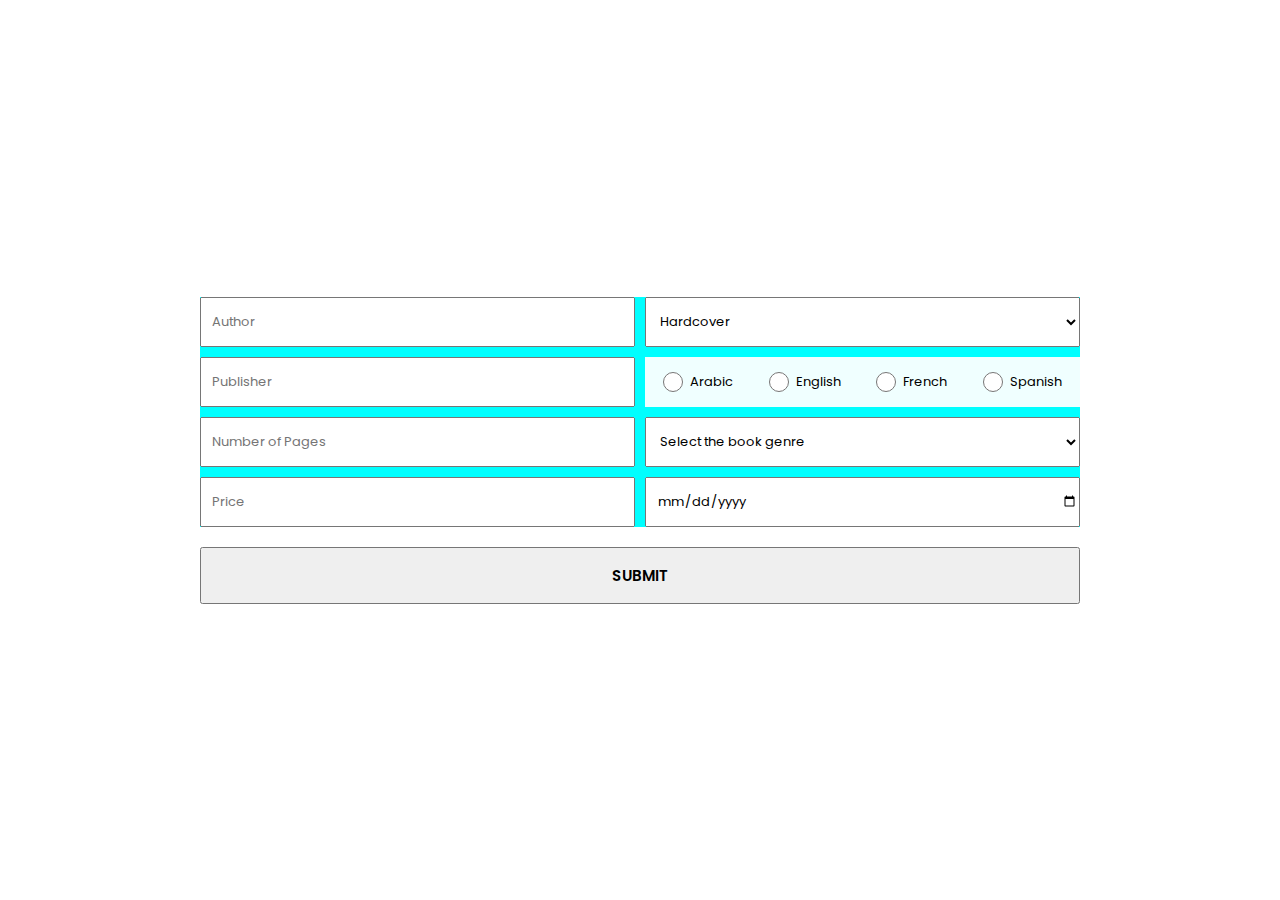
==== Home version/index.html @ 4d85cc0f "1st stage = UI => done" ====
<!DOCTYPE html>
<html lang="en">
<head>
    <meta charset="UTF-8">
    <meta http-equiv="X-UA-Compatible" content="IE=edge">
    <meta name="viewport" content="width=device-width, initial-scale=1.0">
    <link rel="stylesheet" href="style.css">
    <link rel="preconnect" href="https://fonts.googleapis.com">
    <link rel="preconnect" href="https://fonts.gstatic.com" crossorigin>
    <link href="https://fonts.googleapis.com/css2?family=Poppins:ital,wght@0,100;0,200;0,300;0,400;0,500;0,600;0,700;0,800;0,900;1,100;1,200;1,300;1,400;1,500;1,600;1,700;1,800;1,900&display=swap" rel="stylesheet">
    <title>Document</title>
</head>
<body>
    <section class="container">
        <form>
                <input type="text" placeholder="Author">
                
                <select name="copyType">
                    <option value="Hardcover">Hardcover</option>
                    <option value="Softcover">Softcover</option>
                </select>

                <input type="text" placeholder="Publisher">

                <div class="checkboxContainer">
                    <label for="arabic">
                        <input type="radio" id="Arabic" value="Arabic">
                        <span>Arabic</span>
                    </label>
                    <label for="English">
                        <input type="radio" id="English" value="English">
                        <span>English</span>
                    </label>
                    <label for="French">
                        <input type="radio" id="French" value="French">
                        <span>French</span>
                    </label>
                    <label for="Spanish">
                        <input type="radio" id="Spanish" value="Spanish">
                        <span>Spanish</span>
                    </label>
                </div>

                <input type="text" placeholder="Number of Pages">            

                <select name="Genre">
                    <option value="" disabled selected>Select the book genre</option>
                    <option value="Action">Action</option>
                    <option value="Classics">Classics</option>
                    <option value="Detective">Detective</option>
                    <option value="Psychology">Psychology</option>
                    <option value="Fantasy">Fantasy</option>
                  </select>

                <input type="number" placeholder="Price">

                <input type="date" name="publishing date">
        </form>
        <button type="submit">
            SUBMIT
        </button>
    </section>

    <script src="script.js"></script>
</body>
</html>
---- Home version/style.css ----
html, body, *{
    margin: 0;
    padding: 0;
    box-sizing: border-box;
    font-family: 'Poppins', sans-serif;
    font-size: 10px;
}



.container{
    display: flex;
    flex-direction: column;
    align-items: center;
    justify-content: center;
    height: 100vh;
    padding: 200px;
    gap: 20px;
}
form{
    width: 100%;
    background-color: aqua;
    display: grid;
    align-items: center;
    grid-template-columns: repeat(2, 1fr);
    justify-items: center;
    gap: 10px;
}
.checkboxContainer{
    display: flex;
    flex-direction: row;
    background-color: azure;
    align-items: center;
    justify-content: space-around;
    width: 100%;
    height: 50px;
}
input[type="text"],input[type="date"],input[type="number"], select, option{
    width: 100%;
    height: 50px;
    padding: 0 0 0 10px;
    font-size: 1.3rem;
}
input::-webkit-calendar-picker-indicator {
    cursor: pointer;
}

input[type="radio"]{
    width: 20px;
    height: 20px;
    margin: 0 7px 0 0;
    background: red;
    font-size: 1.3rem;
    cursor: pointer;
}
label{
    display: flex;
    align-items: center;
}
span{
    font-size: 1.3rem;
}

button{
    width: 100%;
    font-size: 1.5rem;
    font-weight: 600;    
    padding: 1em;
    cursor: pointer;
}
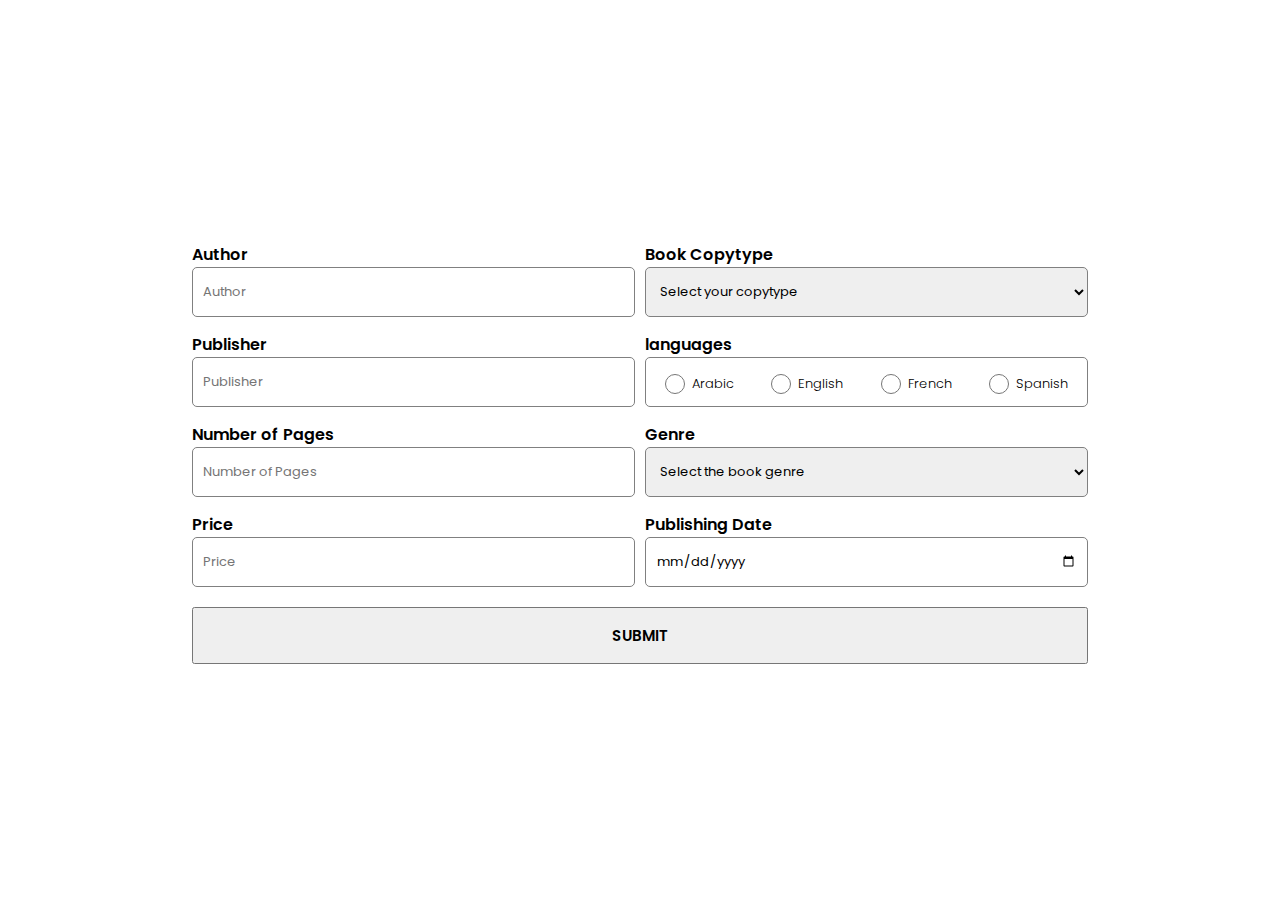
==== commit fa794455: "All files separated" ====
--- a/Home version/index.html
+++ b/Home version/index.html
@@ -12,51 +12,79 @@
 </head>
 <body>
     <section class="container">
-        <form>
-                <input type="text" placeholder="Author">
+        <form id="myForm">
+                <!-- Author -->
+                <label id="authorLbl" for="Author">Author
+                    <span id="authorMissed" class="errorMsg"></span>
+                    <input id="author" type="text" placeholder="Author" >
+                </label>
+
+                <!-- Book Copytype -->
+                <label id="copyTypeLbl" for="copyType">Book Copytype
+                    <span id="copyTypeMissed" class="errorMsg"></span>
+                    <select id="copyType" name="copyType">
+                        <option value="" disabled selected>Select your copytype</option>
+                        <option value="Hardcover">Hardcover</option>
+                        <option value="Softcover">Softcover</option>
+                    </select>
+                </label>
+
+                <!-- Publisher -->
+                <label id="publisherLbl" for="Publisher">Publisher
+                    <span id="publisherMissed" class="errorMsg"></span>
+                    <input id="publisher" type="text" placeholder="Publisher">
+                </label>
+
+                <!-- Languages -->
+                <label for="languages">languages
+                    <div id="LanguagesContainer">
+                        <label id="langLabel" for="arabic">
+                            <input type="radio" value="Arabic" name="languages">
+                            <span>Arabic</span>
+                        </label>
+                        <label id="langLabel" for="English">
+                            <input type="radio" value="English" name="languages">
+                            <span>English</span>
+                        </label>
+                        <label id="langLabel" for="French">
+                            <input type="radio" value="French" name="languages">
+                            <span>French</span>
+                        </label>
+                        <label id="langLabel" for="Spanish">
+                            <input type="radio" value="Spanish" name="languages">
+                            <span>Spanish</span>
+                        </label>
+                    </div>
+                </label>
                 
-                <select name="copyType">
-                    <option value="Hardcover">Hardcover</option>
-                    <option value="Softcover">Softcover</option>
-                </select>
+                <!-- Number of pages -->
+                <label for="nPages">Number of Pages
+                    <input id="nPages" type="text" placeholder="Number of Pages">
+                </label>
 
-                <input type="text" placeholder="Publisher">
+                <!-- Genre -->
+                <label for="Genre">Genre
+                    <select id="genre" name="Genre">
+                        <option value="" disabled selected>Select the book genre</option>
+                        <option value="Action">Action</option>
+                        <option value="Classics">Classics</option>
+                        <option value="Detective">Detective</option>
+                        <option value="Psychology">Psychology</option>
+                        <option value="Fantasy">Fantasy</option>
+                    </select>
+                </label>
+                
+                <!-- Price -->
+                <label for="Price">Price
+                    <input id="price" type="number" placeholder="Price">
+                </label>
 
-                <div class="checkboxContainer">
-                    <label for="arabic">
-                        <input type="radio" id="Arabic" value="Arabic">
-                        <span>Arabic</span>
-                    </label>
-                    <label for="English">
-                        <input type="radio" id="English" value="English">
-                        <span>English</span>
-                    </label>
-                    <label for="French">
-                        <input type="radio" id="French" value="French">
-                        <span>French</span>
-                    </label>
-                    <label for="Spanish">
-                        <input type="radio" id="Spanish" value="Spanish">
-                        <span>Spanish</span>
-                    </label>
-                </div>
-
-                <input type="text" placeholder="Number of Pages">            
-
-                <select name="Genre">
-                    <option value="" disabled selected>Select the book genre</option>
-                    <option value="Action">Action</option>
-                    <option value="Classics">Classics</option>
-                    <option value="Detective">Detective</option>
-                    <option value="Psychology">Psychology</option>
-                    <option value="Fantasy">Fantasy</option>
-                  </select>
-
-                <input type="number" placeholder="Price">
-
-                <input type="date" name="publishing date">
+                <!-- Publishing Date -->
+                <label for="pubDate">Publishing Date
+                    <input id="pubDate" type="date" name="publishing date">
+                </label>
         </form>
-        <button type="submit">
+        <button type="button" onclick="libraryManager()">
             SUBMIT
         </button>
     </section>
--- a/Home version/style.css
+++ b/Home version/style.css
@@ -14,51 +14,75 @@
     align-items: center;
     justify-content: center;
     height: 100vh;
-    padding: 200px;
+    padding: 0 15%;
     gap: 20px;
 }
 form{
     width: 100%;
-    background-color: aqua;
+    /* background-color: aqua; */
     display: grid;
     align-items: center;
     grid-template-columns: repeat(2, 1fr);
-    justify-items: center;
+    /* justify-items: center; */
     gap: 10px;
 }
-.checkboxContainer{
+#LanguagesContainer{
     display: flex;
     flex-direction: row;
-    background-color: azure;
+    /* background-color: azure; */
     align-items: center;
     justify-content: space-around;
     width: 100%;
     height: 50px;
+    border-radius: 5px;
+    border: 1px solid grey;
 }
 input[type="text"],input[type="date"],input[type="number"], select, option{
     width: 100%;
     height: 50px;
-    padding: 0 0 0 10px;
+    padding: 0 10px 0 10px;
     font-size: 1.3rem;
+    border-radius: 5px;
+    border: 1px solid grey;
+}
+
+select, option{
+    cursor: pointer;
 }
 input::-webkit-calendar-picker-indicator {
     cursor: pointer;
 }
 
+input:focus{
+    outline: 0;
+}
+
+
 input[type="radio"]{
     width: 20px;
     height: 20px;
     margin: 0 7px 0 0;
-    background: red;
+    /* background: red; */
     font-size: 1.3rem;
     cursor: pointer;
 }
 label{
+    padding: 5px 0 0 0;
+    font-size: 1.6rem;
+    font-weight: 600;
+}
+#langLabel{
     display: flex;
     align-items: center;
 }
 span{
     font-size: 1.3rem;
+    font-weight: 300;
+}
+
+.errorMsg{
+    font-size: 1.6rem;
+    font-weight: 600;
 }
 
 button{
@@ -67,4 +91,14 @@
     font-weight: 600;    
     padding: 1em;
     cursor: pointer;
-}+}
+
+@media only screen and (max-width: 1100px) {
+    .container{
+        padding: 0 20%;
+    }
+
+    form{
+        grid-template-columns: 1fr;
+    }
+}
